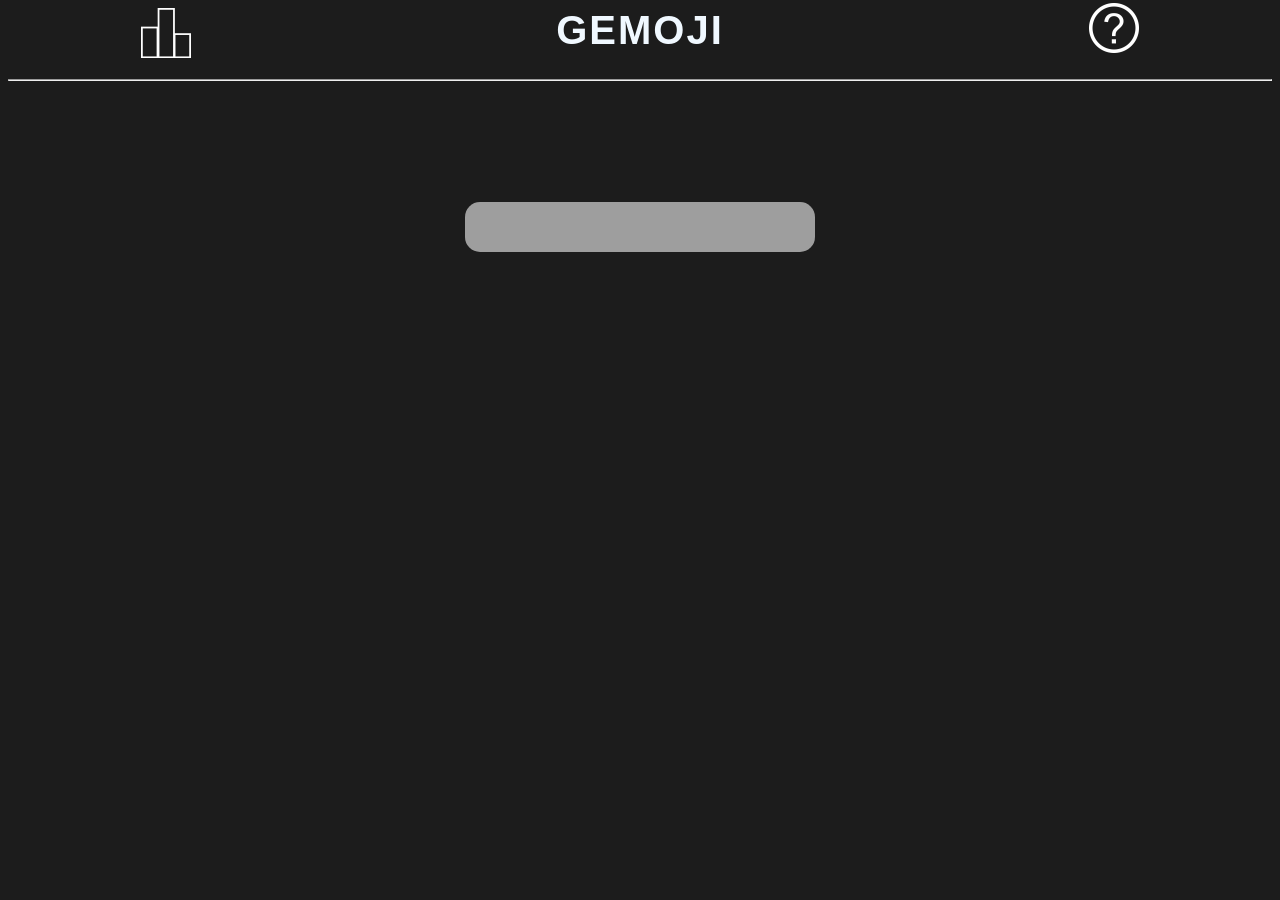
==== index.html @ b1ef7829 "Update index.html" ====
<html>
    <head>
        <title>Gemoji</title>
        <meta charset="UTF-8">
        <meta name="viewport" content="width=device-width, initial-scale =0, user-scalable=no">
        <link rel="stylesheet" href="style.css">
        <script src="script.js" defer></script>
    </head>
    
    <body>
        <div id="overlay"></div>
        <textarea id="share-text" style="display: none;"></textarea>

        <header>
            <div>
                <div id="icon-left">
                    <button type="button" class="button" onclick="showStats()">
                        <span class="button__icon">
                            <img src="stats1.png"/>
                        </span>
                    </button>
                </div>
                <div id="title" >GEMOJI</div>
                <div id="icon-right">
                    <button type="button" class="button" onclick="showInfo()">
                        <span class="button__icon">
                            <img src="info1.png"/>
                        </span>
                    </button>
                </div>
            </div>
        </header>
        
        <br>
        <hr>
        <br class="bigger">
        <h1 id="emoji"></h1>
        <br>

        <div id="stats-container">
            <header class="div-head">STATISTICS</header>
            <div id="icon-x">
                <button type="button" class="button" onclick="hideStats()">
                    <span class="button__icon">
                        <img src="x1.png"/>
                    </span>
                </button>
            </div>
            <br>
            <div class="container">
                <div class="box"> 
                    <div class="box-row"> 
                        <div class="box-cell" id="games-played"> 
                            0
                        </div> 
                            
                        <div class="box-cell" id="win-percentage"> 
                            0
                        </div> 

                        <div class="box-cell" id="current-streak"> 
                            0
                        </div> 

                        <div class="box-cell" id="highest-streak"> 
                            0
                        </div>
                        <div class="box-cell" id="gemoji-score"> 
                            0
                        </div> 
                    </div>
                    <div class="box-row"> 
                        <div class="box-cell" style="font-size: 13px; font-weight: bold;"> 
                            Played
                        </div> 
                            
                        <div class="box-cell" style="font-size: 13px; font-weight: bold;"> 
                            Win%
                        </div> 

                        <div class="box-cell" style="font-size: 13px; font-weight: bold;"> 
                            Current Streak
                        </div> 

                        <div class="box-cell" style="font-size: 13px; font-weight: bold;"> 
                            Highest Streak
                        </div>
                        <div class="box-cell" style="font-size: 13px; font-weight: bold;"> 
                            Gemoji Score
                        </div> 
                    </div> 
                </div>
                <br>
                <hr>
                <br>
            </div>
            <header class="div-head" style="font-size: 20px">GUESS DISTRIBUTION</header>
            <br>
            <br>
            <div class="guess-bar-container">
                <div class="num-guess">1</div>
                <div class="guess-bar" id="guessOne"></div>
            </div>
            <br>
            <div class="guess-bar-container">
                <div class="num-guess">2</div>
                <div class="guess-bar" id="guessTwo"></div>
            </div>
            <br>
            <div class="guess-bar-container">
                <div class="num-guess">3</div>
                <div class="guess-bar" id="guessThree"></div>
            </div>
            <br>
            <div class="guess-bar-container">
                <div class="num-guess">4</div>
                <div class="guess-bar" id="guessFour"></div>
            </div>
            <br>
            <button id="share-button" onclick="copyText()">Share Score</button>
        </div>

        <div id="info-container">
            <header class="div-head">HOW TO PLAY</header>
            <div id="icon-x">
                <button type="button" class="button" onclick="hideInfo()">
                    <span class="button__icon">
                        <img src="x1.png"/>
                    </span>
                </button>
            </div>
            <br>
            <p class="div-body">
                Guess the GEMOJI in four tries.
                <br>
                <br>
                Each guess must contain two words...
                <br>
                no more, no less
                <br>
                <br>
                Try to think of a word that coorelates
                <br>
                with the two emojis given
                <hr>
            </p>
            <h1 class="div-head">EXAMPLE</h1>
            <h1 style="font-size: 60px; margin:0 auto;">🧺🔮</h1>
            <br>
            <h1 class="div-body">The emojis given are of a bin and a crystal ball</h1>
            <br>
            <h1 class="guess" style="margin:0 auto;">french fries</h1>
            <br>
            <h1 class="div-body">Black words mean that there is no coorelation to the target word</h1>
            <br>
            <div class="guess" style="margin:0 auto;">
                <div class="guess-item-div-left" style="color: yellow;">bin</div>
                <div class="guess-item-div-right">star</div>
            </div>
            <br>
            <h1 class="div-body">Yellow words mean that the word guessed is a synonym of the target word</h1>
            <br>
            <div class="guess" style="margin:0 auto;">
                <div class="guess-item-div-left" style="color: yellow;">bin</div>
                <div class="guess-item-div-right" style="color: green;">ball</div>
            </div>
            <br>
            <h1 class="div-body">Green words mean that the word guessed is the target word</h1>
            <br>
            <h1 class="guess" style="margin:0 auto; color: green;">basket ball</h1>
            <br>
            <h1 class="div-body">You win by guessing both target words in 4 guesses or less</h1>
        </div>

        <div class="guess-container">
            <ul class="guesses"></ul>
        </div>
        <input type="text" class="guess-input" id="test" >


        <br>
        <h1 id="answer"></h1>
    </body>
</html>
---- style.css ----
* {
    box-sizing: border-box;
}


body {
    background-color: #1c1c1c;
    font-family: Arial, Helvetica, sans-serif;
    text-align: center;
}

input {
    margin: 15;
    padding: 0.5rem;
    font-size:2rem;
    text-align: center;
    border: none;
    border-radius: 15px;
    background: #9e9e9e;
    width: 350px;
    height: 50px;
}

br.bigger {
    line-height: 300%;
}

#icon-left {
    display: block;
    float: left;
    width: 25%;
}

#icon-right {
    display: block;
    float: right;
    margin-top: -50px;
    width: 25%;
}

#icon-x {
    width: 33.33%;
    float: left;
    margin-top:-40px;
    margin-left:-50px;
}

#title {
    font-size: 40px;
    font-weight: bold;
    letter-spacing: 2px;
    color: aliceblue;
    margin:0 auto;
    width: 50%;
}

#emoji {
    font-size: 100px;
    margin: 0 0;
}

#answer {
    font-size: 30px;
    font-weight: bold;
    letter-spacing: 2px;
    color: aliceblue;
}

#green {
    color: rgb(48, 129, 48);
}

#yellow {
    color: rgb(226, 226, 0);
}

#black {
    color: rgb(0, 0, 0);
}


#stats-container {
    background: #1b1b1b;
    width:      350px;
    height:     600px; 
    z-index:    10;
    position:   fixed; 
    margin: auto;
    padding: 10px;
    top: 50%;
    left: 50%;
    margin-top: -315px;
    margin-left: -175px;
    display: none;
    overflow-y: auto;
    border-radius: 5px;
}

#info-container {
    background: #1b1b1b;
    width:      350px;
    height:     600px; 
    z-index:    10;
    position:   fixed; 
    margin: auto;
    padding: 10px;
    top: 50%;
    left: 50%;
    margin-top: -315px;
    margin-left: -175px;
    display: none;
    overflow-y: auto;
    border-radius: 5px;
}

#overlay{
    opacity:    0.7; 
    background: #000; 
    width:      100%;
    height:     100%; 
    z-index:    9;
    top:        0; 
    left:       0; 
    position:   fixed;
    display: none;
}

#share-button{
    background-color: rgb(67, 148, 67);
    border: none;
    width: 300px;
    height: 50px;
    border-radius: 15px;
    font-size: 25px;
    color: rgb(209, 209, 209);
    font-weight: bold;
    cursor: pointer;
    display: none;
    margin: 0 auto;
}

.container .box { 
    width:250px; 
    display:table;
    margin:0 auto;
} 
.container .box .box-row { 
    display:table-row;
} 
.container .box .box-cell{ 
    display:table-cell; 
    padding:10px;
    color: white;
    text-align: center;
    font-size: 32px;
}

.guess-bar {
    background-color: rgb(71, 71, 71);
    height: 40px;
    text-align: right;
    font-size: 30px;
    font-weight: bold;
    color: white;
    width: 60px;
    padding: 5px;
}

.num-guess{
    background-color: none;
    color: white;
    font-size: 20px;
    font-weight: bold;
    padding-top: 10px;
}

.guess-bar-container {
    display: grid;
    grid-template-columns: 1fr 40fr;
    grid-gap: 20px;
}

.div-head {
    font-size: 30px;
    font-weight: bold;
    letter-spacing: 2px;
    color: rgb(255, 255, 255);
    margin:0 auto;
}

.div-body {
    font-size: 17px;
    font-weight: bold;
    color: rgb(207, 214, 219);
    margin:0 auto;
}

.button {
    height: 50px;
    padding: 0;
    background: transparent;
    border: none;
    outline: none;
    overflow: hidden;
    cursor: pointer;
}

.guess {
    margin: 0 1.25em 30 0;
    width: 300px;
    height: 45px;
    padding: 0.5rem;
    font-size:25px;
    text-align: center;
    border: none;
    border-radius: 15px;
    background: #949494;
}

.guess-container {
    display: flex;
    justify-content: center;
    align-items: center;
}

.guesses {
    min-width: 20%;
    list-style: none;
}

.guess-item-div-left {
    width: 140px;
    float: left;
    font-weight: bold;
    text-align: right;
}

.guess-item-div-right {
    width: 140px;
    float: right;
    font-weight: bold;
    text-align: left;
}
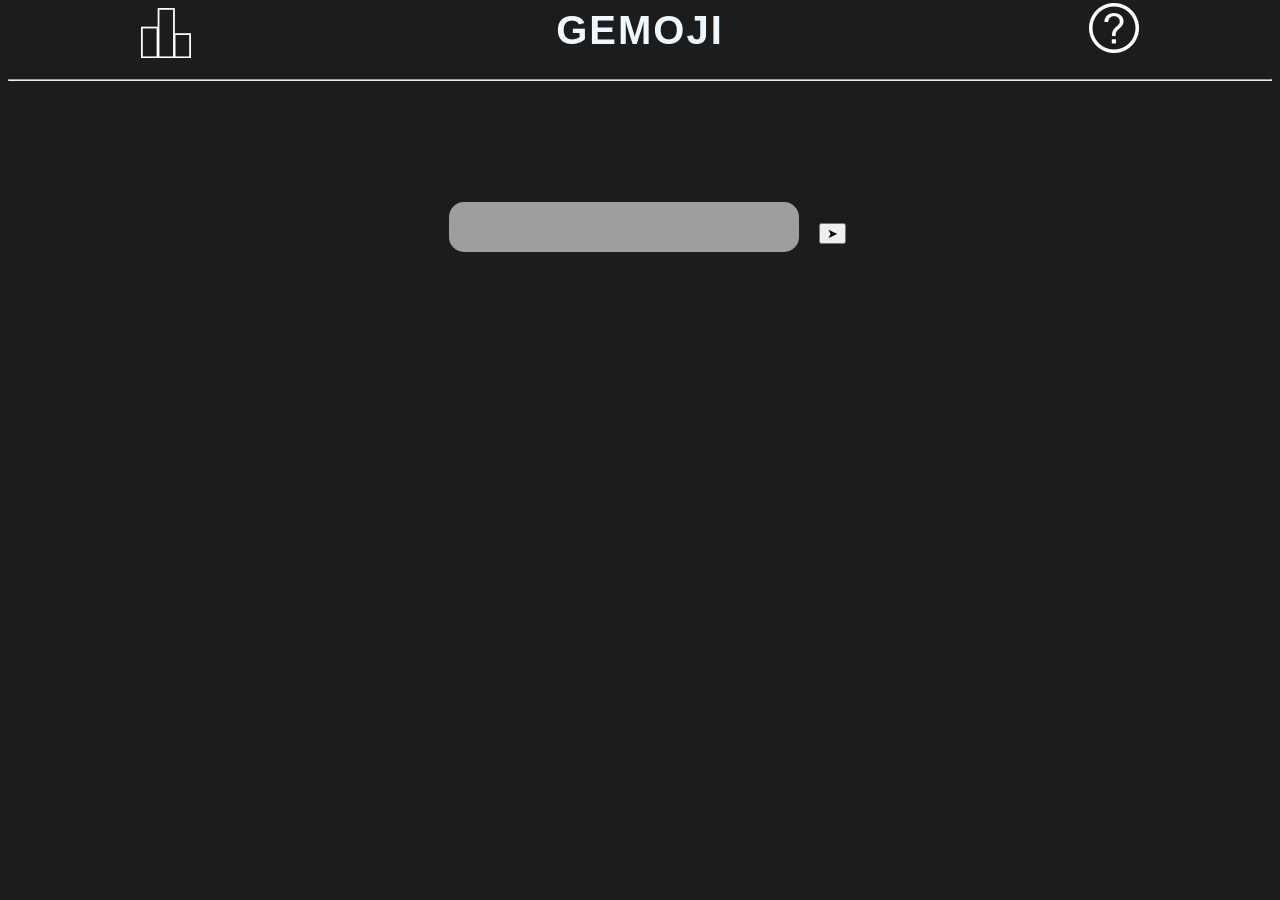
==== commit d1671770: "enter button for mobile" ====
--- a/index.html
+++ b/index.html
@@ -4,6 +4,7 @@
         <meta charset="UTF-8">
         <meta name="viewport" content="width=device-width, initial-scale =0, user-scalable=no">
         <link rel="stylesheet" href="style.css">
+        <link rel="shortcut icon" type="image/png" href="favicon.png">
         <script src="script.js" defer></script>
     </head>
     
@@ -176,6 +177,7 @@
             <ul class="guesses"></ul>
         </div>
         <input type="text" class="guess-input" id="test" >
+        <button id="submit" onclick="checkGuess()">➤</button>
 
 
         <br>
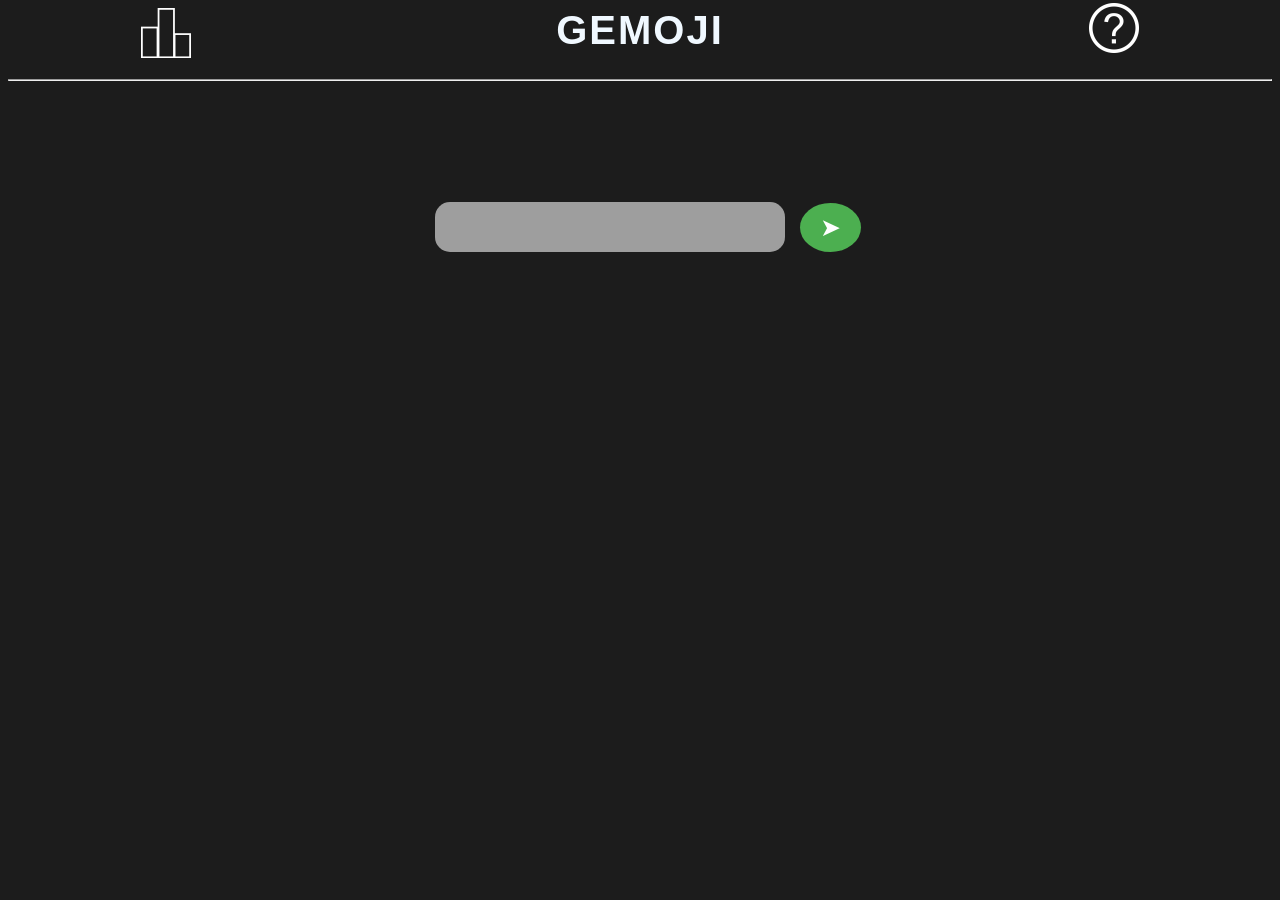
==== commit e7b56b9b: "Update index.html" ====
--- a/index.html
+++ b/index.html
@@ -176,8 +176,11 @@
         <div class="guess-container">
             <ul class="guesses"></ul>
         </div>
-        <input type="text" class="guess-input" id="test" >
-        <button id="submit" onclick="checkGuess()">➤</button>
+        
+        <div class="guess-container">
+            <input type="text" class="guess-input" id="test">
+            <button id="submit" onclick="checkGuess()">➤</button>
+        </div>
 
 
         <br>
--- a/style.css
+++ b/style.css
@@ -140,6 +140,18 @@
     margin: 0 auto;
 }
 
+#submit{
+    background-color: #4CAF50; /* Green */
+    border: none;
+    border-radius: 75%;
+    color: white;
+    padding: 10px 20px;
+    text-align: center;
+    text-decoration: none;
+    font-size: 25px;
+    float: right;
+}
+
 .container .box { 
     width:250px; 
     display:table;
@@ -167,6 +179,10 @@
     padding: 5px;
 }
 
+.guess-input{
+    float: left;
+}
+
 .num-guess{
     background-color: none;
     color: white;
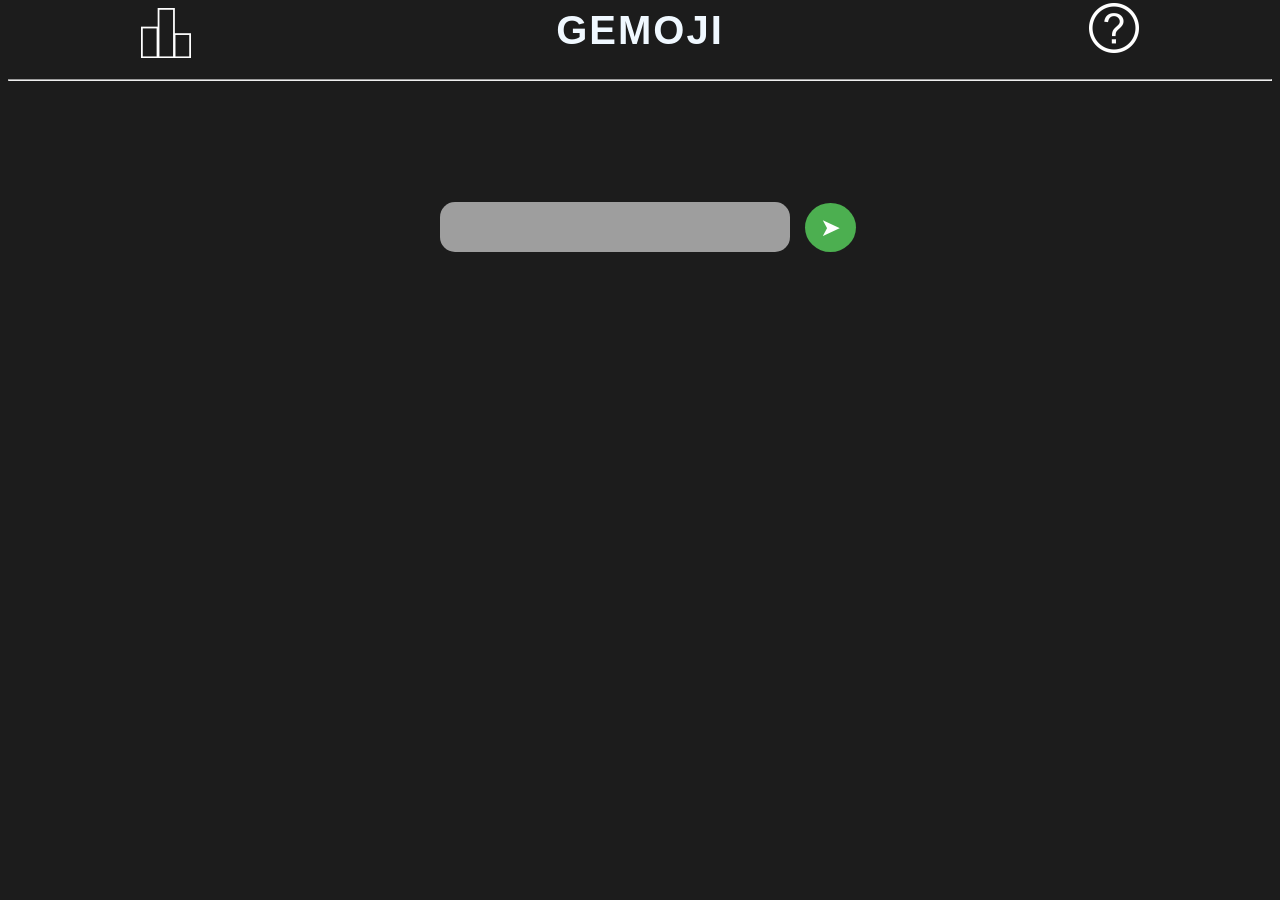
==== commit aed7e775: "Update index.html" ====
--- a/index.html
+++ b/index.html
@@ -2,7 +2,7 @@
     <head>
         <title>Gemoji</title>
         <meta charset="UTF-8">
-        <meta name="viewport" content="width=device-width, initial-scale =0, user-scalable=no">
+        <meta name="viewport" content="width=device-width, initial-scale=1.0" />
         <link rel="stylesheet" href="style.css">
         <link rel="shortcut icon" type="image/png" href="favicon.png">
         <script src="script.js" defer></script>
--- a/style.css
+++ b/style.css
@@ -145,7 +145,7 @@
     border: none;
     border-radius: 75%;
     color: white;
-    padding: 10px 20px;
+    padding: 10px 15px;
     text-align: center;
     text-decoration: none;
     font-size: 25px;
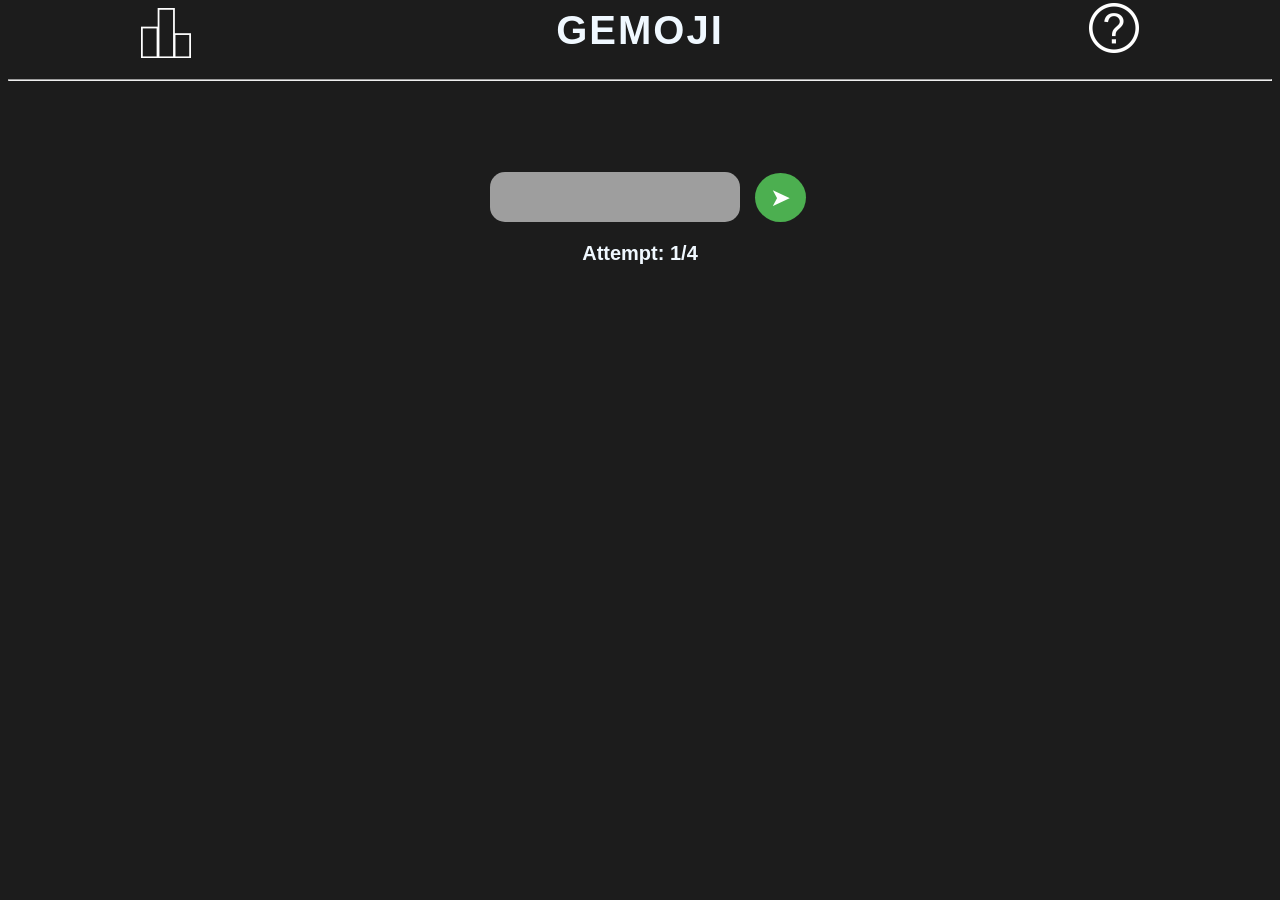
==== commit ebdb7a5a: "Update index.html" ====
--- a/index.html
+++ b/index.html
@@ -9,7 +9,7 @@
     </head>
     
     <body>
-        <div id="overlay"></div>
+        <div id="overlay" onclick="hideInfo(), hideStats()"></div>
         <textarea id="share-text" style="display: none;"></textarea>
 
         <header>
@@ -34,7 +34,11 @@
         
         <br>
         <hr>
-        <br class="bigger">
+        <br>
+
+        <div class="notification" id="copied">Copied Results to Clipboard</div>
+        <div class="notification" id="wrong">Guess must be two words</div>
+        
         <h1 id="emoji"></h1>
         <br>
 
@@ -135,7 +139,7 @@
                 Guess the GEMOJI in four tries.
                 <br>
                 <br>
-                Each guess must contain two words...
+                Each guess must contain TWO words...
                 <br>
                 no more, no less
                 <br>
@@ -150,7 +154,7 @@
             <br>
             <h1 class="div-body">The emojis given are of a bin and a crystal ball</h1>
             <br>
-            <h1 class="guess" style="margin:0 auto;">french fries</h1>
+            <h1 class="guess" style="margin:0 auto;">suit case</h1>
             <br>
             <h1 class="div-body">Black words mean that there is no coorelation to the target word</h1>
             <br>
@@ -178,12 +182,14 @@
         </div>
         
         <div class="guess-container">
-            <input type="text" class="guess-input" id="test">
+            <input type="text" class="guess-input">
             <button id="submit" onclick="checkGuess()">➤</button>
         </div>
 
+        <div id="attempt">
+            Attempt: 1/4
+        </div>
 
-        <br>
         <h1 id="answer"></h1>
     </body>
 </html>
--- a/style.css
+++ b/style.css
@@ -18,12 +18,16 @@
     border: none;
     border-radius: 15px;
     background: #9e9e9e;
-    width: 350px;
+    width: 250px;
     height: 50px;
 }
 
 br.bigger {
     line-height: 300%;
+}
+
+button:active{
+    transform: scale(.9);
 }
 
 #icon-left {
@@ -65,6 +69,14 @@
     font-weight: bold;
     letter-spacing: 2px;
     color: aliceblue;
+}
+
+#attempt {
+    font-size: 20px;
+    font-weight: bold;
+    color: aliceblue;
+    padding: 5px;
+    text-align: center;
 }
 
 #green {
@@ -152,6 +164,32 @@
     float: right;
 }
 
+#copied {
+    background-color: #4CAF50;
+}
+
+#wrong {
+    background-color: #DC143C;
+}
+
+.notification {
+    display: none;
+    z-index: 11;
+    font-size: 20px;
+    font-weight: bold;
+    color: rgb(255, 255, 255);
+    background-color: #4CAF50;
+    top: 10%;
+    width: 300px;
+    position: absolute;
+    top: 10%;
+    left: 50%;
+    transform: translate(-50%, -50%);
+    padding: 10px;
+    border-radius: 15px;
+    
+}
+
 .container .box { 
     width:250px; 
     display:table;
